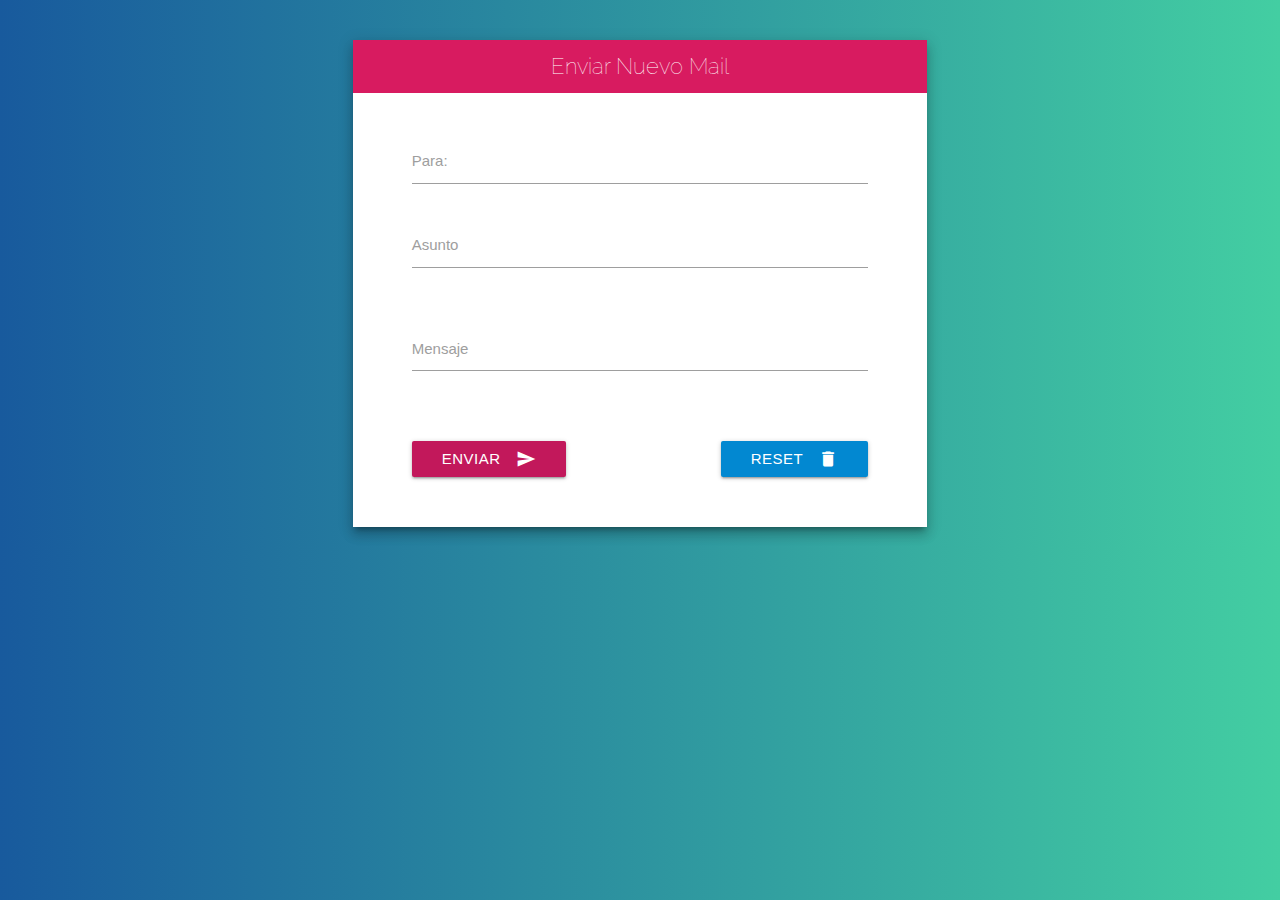
==== email/index.html @ 363d14f6 "comenzando simulador de envio de email" ====
<!DOCTYPE html>
<html>
  <head>
    <link href="https://fonts.googleapis.com/icon?family=Material+Icons" rel="stylesheet">
    <link href="https://fonts.googleapis.com/css?family=Raleway:100,300" rel="stylesheet">
    <link type="text/css" rel="stylesheet" href="css/materialize.min.css"  media="screen,projection"/>
    <link rel="stylesheet" href="css/custom.css">
    <meta name="viewport" content="width=device-width, initial-scale=1.0"/>
    <title>Enviar mail</title>
  </head>
  <body>

    <div class="container">
        <div class="row">
            <div class="col s8 offset-s2">
                <div id="contenido" class="m2">
                    
                    <header id="header" class=" pink darken-1">
                        Enviar Nuevo Mail
                    </header>
                    <form id="enviar-mail" action="#" class="col s10 offset-s1">
                        <div class="row">
                                <div class="input-field col s12">
                                    <input id="email" type="email">
                                    <label for="email">Para:</label>
                                </div>
                                <div class="input-field col s12">
                                        <input id="asunto" type="text">
                                        <label for="asunto">Asunto</label>
                                </div>
                        </div>

                            <div class="row">
                                <div class="input-field col s12">
                                <textarea id="mensaje" class="materialize-textarea"></textarea>
                                <label for="mensaje">Mensaje</label>
                                </div>
                            </div>
                            <div class="row" id="loaders">
    
                                <img id="spinner" src="img/spinner.gif" width="150">
                            </div>
                            <div class="row">
                                    <div class="col s6">
                                        <button id="enviar" class="btn waves-effect waves-light  pink darken-2" type="submit" name="action">Enviar
                                                <i class="material-icons right">send</i>
                                        </button>
                                    </div>
                                    <div class="col s6">
                                        <button id="resetBtn" class="btn waves-effect waves-light light-blue darken-2" type="submit">Reset
                                                <i class="material-icons right">delete</i>
                                        </button>
                                    </div>
                            </div>
                    </form> 
                    
                </div> <!--.contenido-->
            </div>
        </div>
    </div>
    <script type="text/javascript" src="https://code.jquery.com/jquery-3.2.1.min.js"></script>
    <script type="text/javascript" src="js/materialize.min.js"></script>
    <script src="js/app.js"></script>
  </body>
</html>
---- email/css/custom.css ----
body {
    background: #43cea2;
    background: -webkit-linear-gradient(to right, #185a9d, #43cea2);
    background: linear-gradient(to right, #185a9d, #43cea2); 
}
#contenido {
    background-color: white;
    margin-top: 40px;
    -webkit-box-shadow: 0 8px 10px 1px rgba(0,0,0,0.14), 0 3px 14px 2px rgba(0,0,0,0.12), 0 5px 5px -3px rgba(0,0,0,0.3);
    box-shadow: 0 8px 10px 1px rgba(0,0,0,0.14), 0 3px 14px 2px rgba(0,0,0,0.12), 0 5px 5px -3px rgba(0,0,0,0.3);
}
#contenido::after {
    clear: both;
    display: block;
    content: '';
}
header {
    padding: 10px;
    text-align: center;
    color: white;
    font-size: 22px;
    font-family: 'Raleway', sans-serif;
    font-weight: 100;
}
form {
    margin: 30px 0;
}
#loaders {
    text-align: center;
}
#loaders img {
    width: 150px;
    margin: 0 auto;
    /* display: none; */
}
#resetBtn {
    float: right;
}

#spinner {
    display: none;
}
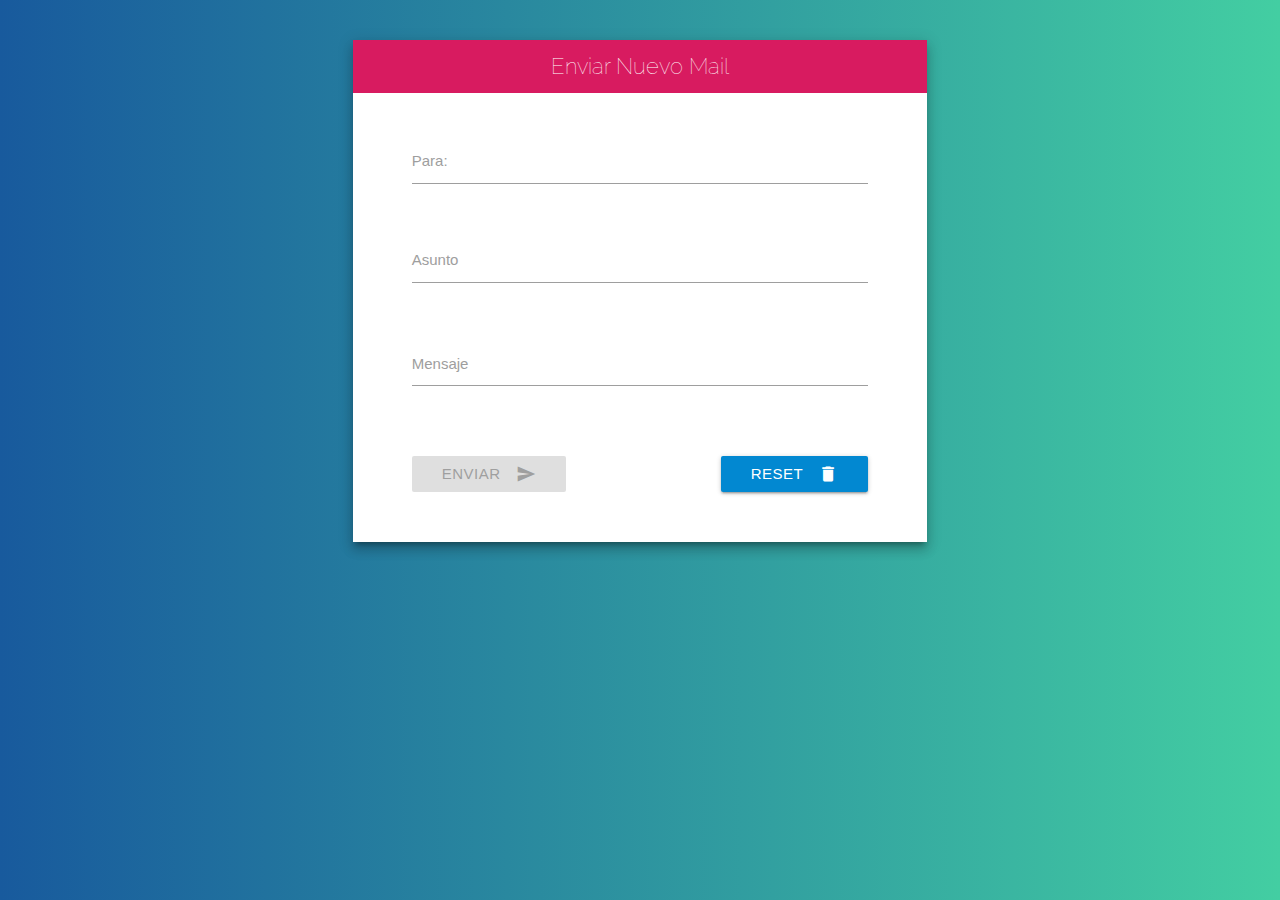
==== commit e1148cfa: "validando campos envio de email" ====
--- a/email/index.html
+++ b/email/index.html
@@ -1,66 +1,70 @@
 <!DOCTYPE html>
 <html>
-  <head>
+
+<head>
     <link href="https://fonts.googleapis.com/icon?family=Material+Icons" rel="stylesheet">
     <link href="https://fonts.googleapis.com/css?family=Raleway:100,300" rel="stylesheet">
-    <link type="text/css" rel="stylesheet" href="css/materialize.min.css"  media="screen,projection"/>
+    <link type="text/css" rel="stylesheet" href="css/materialize.min.css" media="screen,projection" />
     <link rel="stylesheet" href="css/custom.css">
-    <meta name="viewport" content="width=device-width, initial-scale=1.0"/>
+    <meta name="viewport" content="width=device-width, initial-scale=1.0" />
     <title>Enviar mail</title>
-  </head>
-  <body>
+</head>
+
+<body>
 
     <div class="container">
         <div class="row">
             <div class="col s8 offset-s2">
                 <div id="contenido" class="m2">
-                    
+
                     <header id="header" class=" pink darken-1">
                         Enviar Nuevo Mail
                     </header>
                     <form id="enviar-mail" action="#" class="col s10 offset-s1">
                         <div class="row">
-                                <div class="input-field col s12">
-                                    <input id="email" type="email">
-                                    <label for="email">Para:</label>
-                                </div>
-                                <div class="input-field col s12">
-                                        <input id="asunto" type="text">
-                                        <label for="asunto">Asunto</label>
-                                </div>
+                            <div class="input-field col s12">
+                                <input id="email" type="email">
+                                <label for="email">Para:</label>
+                                <p id="er"></p>
+                            </div>
+                            <div class="input-field col s12">
+                                <input id="asunto" type="text">
+                                <label for="asunto">Asunto</label>
+                            </div>
                         </div>
 
-                            <div class="row">
-                                <div class="input-field col s12">
+                        <div class="row">
+                            <div class="input-field col s12">
                                 <textarea id="mensaje" class="materialize-textarea"></textarea>
                                 <label for="mensaje">Mensaje</label>
-                                </div>
                             </div>
-                            <div class="row" id="loaders">
-    
-                                <img id="spinner" src="img/spinner.gif" width="150">
-                            </div>
-                            <div class="row">
-                                    <div class="col s6">
-                                        <button id="enviar" class="btn waves-effect waves-light  pink darken-2" type="submit" name="action">Enviar
+                        </div>
+                        <div class="row" id="loaders">
+
+                            <img id="spinner" src="img/spinner.gif" width="150">
+                        </div>
+                        <div class="row">
+                            <div class="col s6">
+                                <button id="enviar" class="btn waves-effect waves-light  pink darken-2" type="submit" name="action">Enviar
                                                 <i class="material-icons right">send</i>
                                         </button>
-                                    </div>
-                                    <div class="col s6">
-                                        <button id="resetBtn" class="btn waves-effect waves-light light-blue darken-2" type="submit">Reset
+                            </div>
+                            <div class="col s6">
+                                <button id="resetBtn" class="btn waves-effect waves-light light-blue darken-2" type="submit">Reset
                                                 <i class="material-icons right">delete</i>
                                         </button>
-                                    </div>
                             </div>
-                    </form> 
-                    
-                </div> <!--.contenido-->
+                        </div>
+                    </form>
+
+                </div>
+                <!--.contenido-->
             </div>
         </div>
     </div>
     <script type="text/javascript" src="https://code.jquery.com/jquery-3.2.1.min.js"></script>
     <script type="text/javascript" src="js/materialize.min.js"></script>
     <script src="js/app.js"></script>
-  </body>
-</html>
-      +</body>
+
+</html>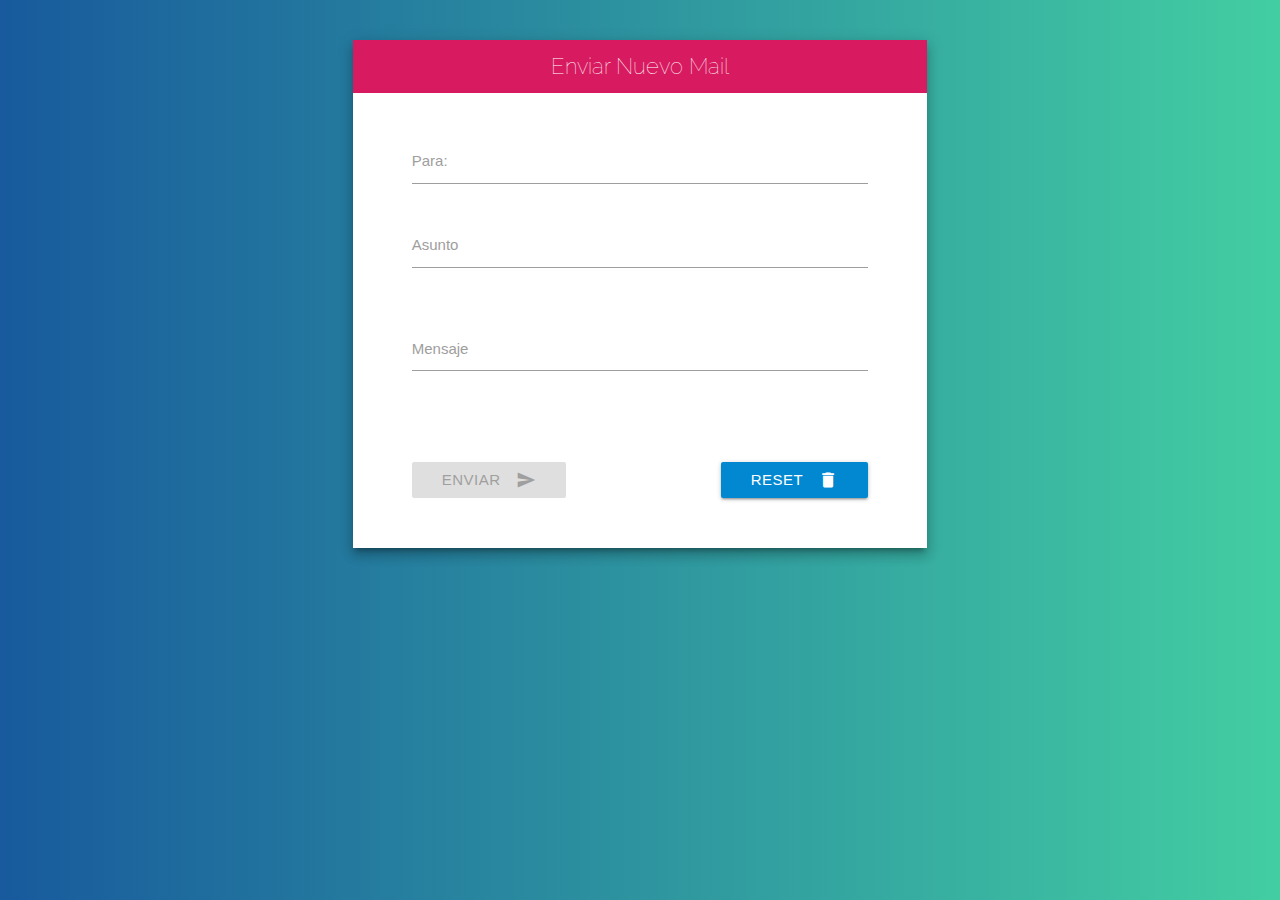
==== commit 549da2b1: "Listo simulador envio de email" ====
--- a/email/index.html
+++ b/email/index.html
@@ -25,7 +25,7 @@
                             <div class="input-field col s12">
                                 <input id="email" type="email">
                                 <label for="email">Para:</label>
-                                <p id="er"></p>
+
                             </div>
                             <div class="input-field col s12">
                                 <input id="asunto" type="text">
@@ -37,6 +37,12 @@
                             <div class="input-field col s12">
                                 <textarea id="mensaje" class="materialize-textarea"></textarea>
                                 <label for="mensaje">Mensaje</label>
+                            </div>
+                        </div>
+                        <div class="row">
+                            <div class="col s12">
+
+                                <span id="er" class="er"></span>
                             </div>
                         </div>
                         <div class="row" id="loaders">
--- a/email/css/custom.css
+++ b/email/css/custom.css
@@ -1,19 +1,22 @@
 body {
     background: #43cea2;
     background: -webkit-linear-gradient(to right, #185a9d, #43cea2);
-    background: linear-gradient(to right, #185a9d, #43cea2); 
+    background: linear-gradient(to right, #185a9d, #43cea2);
 }
+
 #contenido {
     background-color: white;
     margin-top: 40px;
-    -webkit-box-shadow: 0 8px 10px 1px rgba(0,0,0,0.14), 0 3px 14px 2px rgba(0,0,0,0.12), 0 5px 5px -3px rgba(0,0,0,0.3);
-    box-shadow: 0 8px 10px 1px rgba(0,0,0,0.14), 0 3px 14px 2px rgba(0,0,0,0.12), 0 5px 5px -3px rgba(0,0,0,0.3);
+    -webkit-box-shadow: 0 8px 10px 1px rgba(0, 0, 0, 0.14), 0 3px 14px 2px rgba(0, 0, 0, 0.12), 0 5px 5px -3px rgba(0, 0, 0, 0.3);
+    box-shadow: 0 8px 10px 1px rgba(0, 0, 0, 0.14), 0 3px 14px 2px rgba(0, 0, 0, 0.12), 0 5px 5px -3px rgba(0, 0, 0, 0.3);
 }
+
 #contenido::after {
     clear: both;
     display: block;
     content: '';
 }
+
 header {
     padding: 10px;
     text-align: center;
@@ -22,21 +25,37 @@
     font-family: 'Raleway', sans-serif;
     font-weight: 100;
 }
+
 form {
     margin: 30px 0;
 }
+
 #loaders {
     text-align: center;
 }
+
 #loaders img {
     width: 150px;
     margin: 0 auto;
     /* display: none; */
 }
+
 #resetBtn {
     float: right;
 }
 
 #spinner {
     display: none;
+}
+
+.er.active {
+    margin: 0;
+    background: rgba(239, 67, 57, .7);
+    color: #ffffff;
+    border-radius: 3px;
+    font-size: 11px;
+    letter-spacing: 2px;
+    width: 100% !important;
+    padding: 5px !important;
+    display: inline-block;
 }